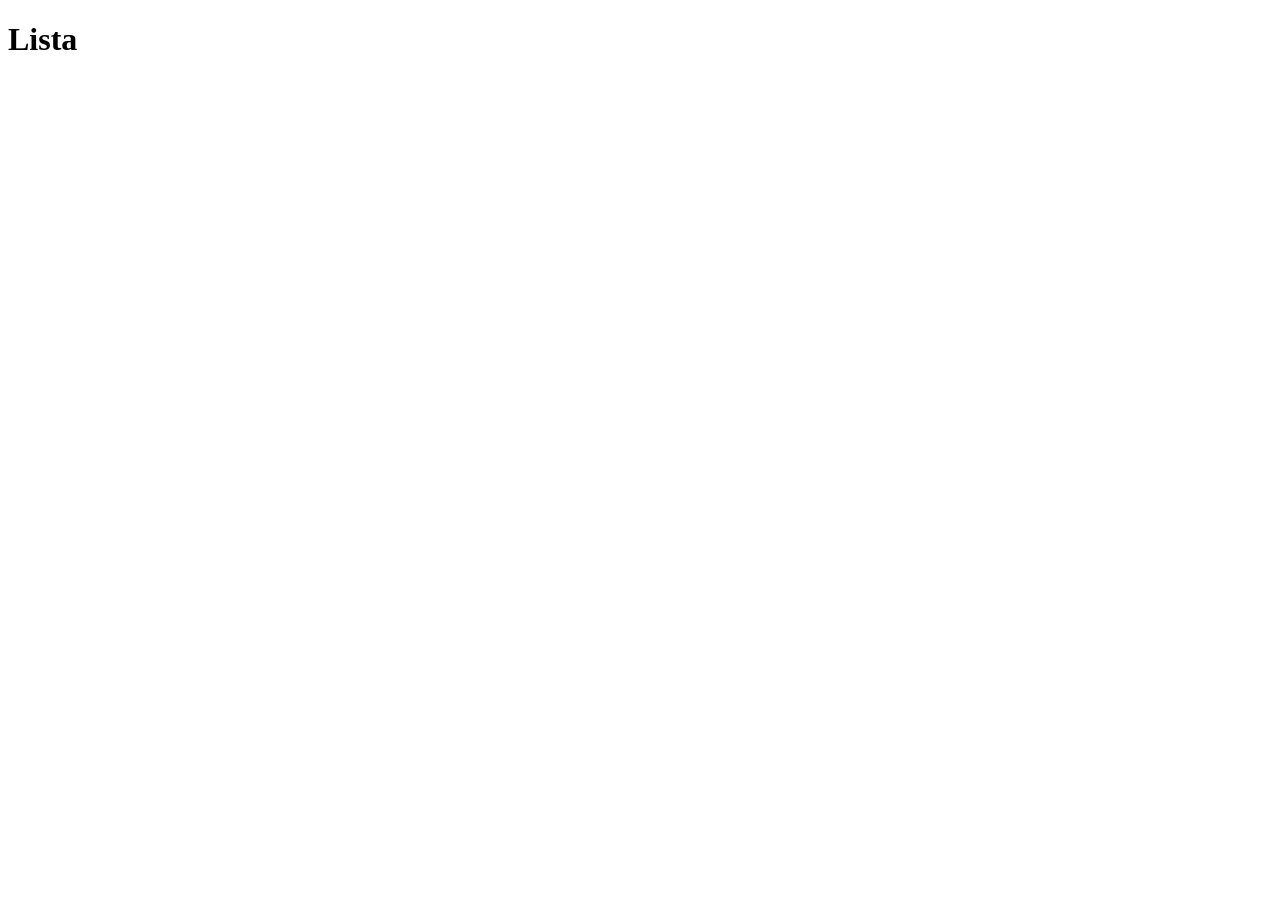
==== index.html @ 9ff1e442 "initial commit" ====
<!DOCTYPE html>
<html lang="pt-br">
<head>
    <meta charset="UTF-8">
    <meta name="viewport" content="width=device-width, initial-scale=1.0">
    <title>Lista de livros</title>
</head>
<style> 
    :root {
        --cor-primaria: #E670A1;
        --cor-secundaria: #BB5C83;
        --cor-terciaria: #DD6C9B;
        --cor-quartearia: #994B6B;
        --cor-fundo: #EFDCC8;
    }
</style>

<body>
    <header>


    </header>

    <h1>Lista</h1>    
</body>
</html>
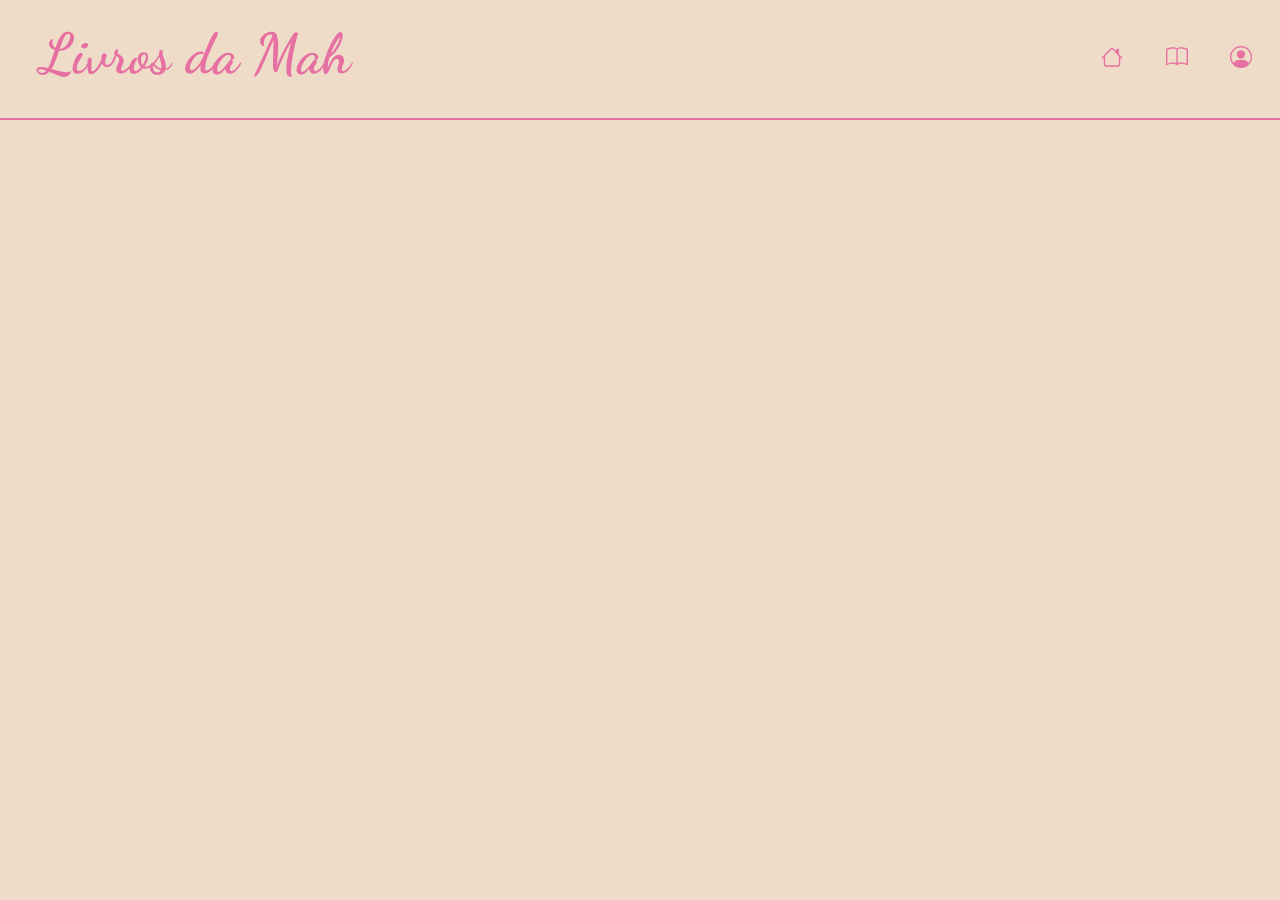
==== commit 9f0c0b9b: "cabeçalho da página finalizado" ====
--- a/index.html
+++ b/index.html
@@ -1,26 +1,46 @@
 <!DOCTYPE html>
 <html lang="pt-br">
+
 <head>
     <meta charset="UTF-8">
     <meta name="viewport" content="width=device-width, initial-scale=1.0">
+    <link rel="stylesheet" href="style.css">
+    <link rel="icon" href="img/icon.png">
     <title>Lista de livros</title>
 </head>
-<style> 
-    :root {
-        --cor-primaria: #E670A1;
-        --cor-secundaria: #BB5C83;
-        --cor-terciaria: #DD6C9B;
-        --cor-quartearia: #994B6B;
-        --cor-fundo: #EFDCC8;
-    }
-</style>
 
 <body>
     <header>
+        <h1>Livros da Mah</h1>
+        <nav>
+            <ul>
+                <li class="navs" href="index.html">
+                    <svg xmlns="http://www.w3.org/2000/svg"
+                        class="icon-nav" viewBox="0 0 16 16">
+                        <path
+                            d="M8.707 1.5a1 1 0 0 0-1.414 0L.646 8.146a.5.5 0 0 0 .708.708L2 8.207V13.5A1.5 1.5 0 0 0 3.5 15h9a1.5 1.5 0 0 0 1.5-1.5V8.207l.646.647a.5.5 0 0 0 .708-.708L13 5.793V2.5a.5.5 0 0 0-.5-.5h-1a.5.5 0 0 0-.5.5v1.293zM13 7.207V13.5a.5.5 0 0 1-.5.5h-9a.5.5 0 0 1-.5-.5V7.207l5-5z" />
+                    </svg>
+                </li>
+                
+                <li class="navs">
+                    <svg xmlns="http://www.w3.org/2000/svg"
+                        class="icon-nav" viewBox="0 0 16 16">
+                        <path
+                            d="M1 2.828c.885-.37 2.154-.769 3.388-.893 1.33-.134 2.458.063 3.112.752v9.746c-.935-.53-2.12-.603-3.213-.493-1.18.12-2.37.461-3.287.811zm7.5-.141c.654-.689 1.782-.886 3.112-.752 1.234.124 2.503.523 3.388.893v9.923c-.918-.35-2.107-.692-3.287-.81-1.094-.111-2.278-.039-3.213.492zM8 1.783C7.015.936 5.587.81 4.287.94c-1.514.153-3.042.672-3.994 1.105A.5.5 0 0 0 0 2.5v11a.5.5 0 0 0 .707.455c.882-.4 2.303-.881 3.68-1.02 1.409-.142 2.59.087 3.223.877a.5.5 0 0 0 .78 0c.633-.79 1.814-1.019 3.222-.877 1.378.139 2.8.62 3.681 1.02A.5.5 0 0 0 16 13.5v-11a.5.5 0 0 0-.293-.455c-.952-.433-2.48-.952-3.994-1.105C10.413.809 8.985.936 8 1.783" />
+                    </svg>
+                </li>
+                
+                <li class="navs">
+                    <svg xmlns="http://www.w3.org/2000/svg"
+                        class="icon-nav" viewBox="0 0 16 16">
+                        <path d="M11 6a3 3 0 1 1-6 0 3 3 0 0 1 6 0" />
+                        <path fill-rule="evenodd"
+                            d="M0 8a8 8 0 1 1 16 0A8 8 0 0 1 0 8m8-7a7 7 0 0 0-5.468 11.37C3.242 11.226 4.805 10 8 10s4.757 1.225 5.468 2.37A7 7 0 0 0 8 1" />
+                    </svg>
+                </li>
+            </ul>
+        </nav>
+    </header>
+</body>
 
-
-    </header>
-
-    <h1>Lista</h1>    
-</body>
 </html>
--- a/style.css
+++ b/style.css
@@ -0,0 +1,55 @@
+@import url('https://fonts.googleapis.com/css2?family=Bebas+Neue&family=Dancing+Script:wght@400..700&family=Funnel+Display:wght@559&display=swap');
+
+:root {
+    --cor-1: #E670A1;
+    --cor-2: #BB5C83;
+    --cor-3: #a07486;
+    --cor-4: #994B6B;
+    --cor-fundo: #EFDCC8;
+}
+
+body {
+    background-color: var(--cor-fundo);
+    margin: 0;
+    padding: 0;
+    font-family: Arial, Helvetica, sans-serif;
+}
+
+header {
+    border-bottom: 2px solid var(--cor-1);
+    position: fixed;
+    display: flex;
+    justify-content: space-between;
+    width: 100%;
+}
+
+h1 {
+    color: var(--cor-1);
+    font-family: "Dancing Script", sans-serif ;
+    text-align: left;
+    margin: 20px 40px;
+    font-size: 3.5rem;
+}
+
+nav {
+    margin-left: auto; 
+}
+
+.navs {
+    display: inline-block;
+    list-style: none;
+    margin: 30px 10px;
+}
+
+.icon-nav {
+    fill: var(--cor-1);
+    margin-right: 18px;
+    width: 22px;   
+    height: 22px;
+}
+
+.icon-nav:hover {
+    fill: var(--cor-4);
+    transform: translateY(-5px) scale(1.02);
+    transition: all 0.3s ease;
+}
